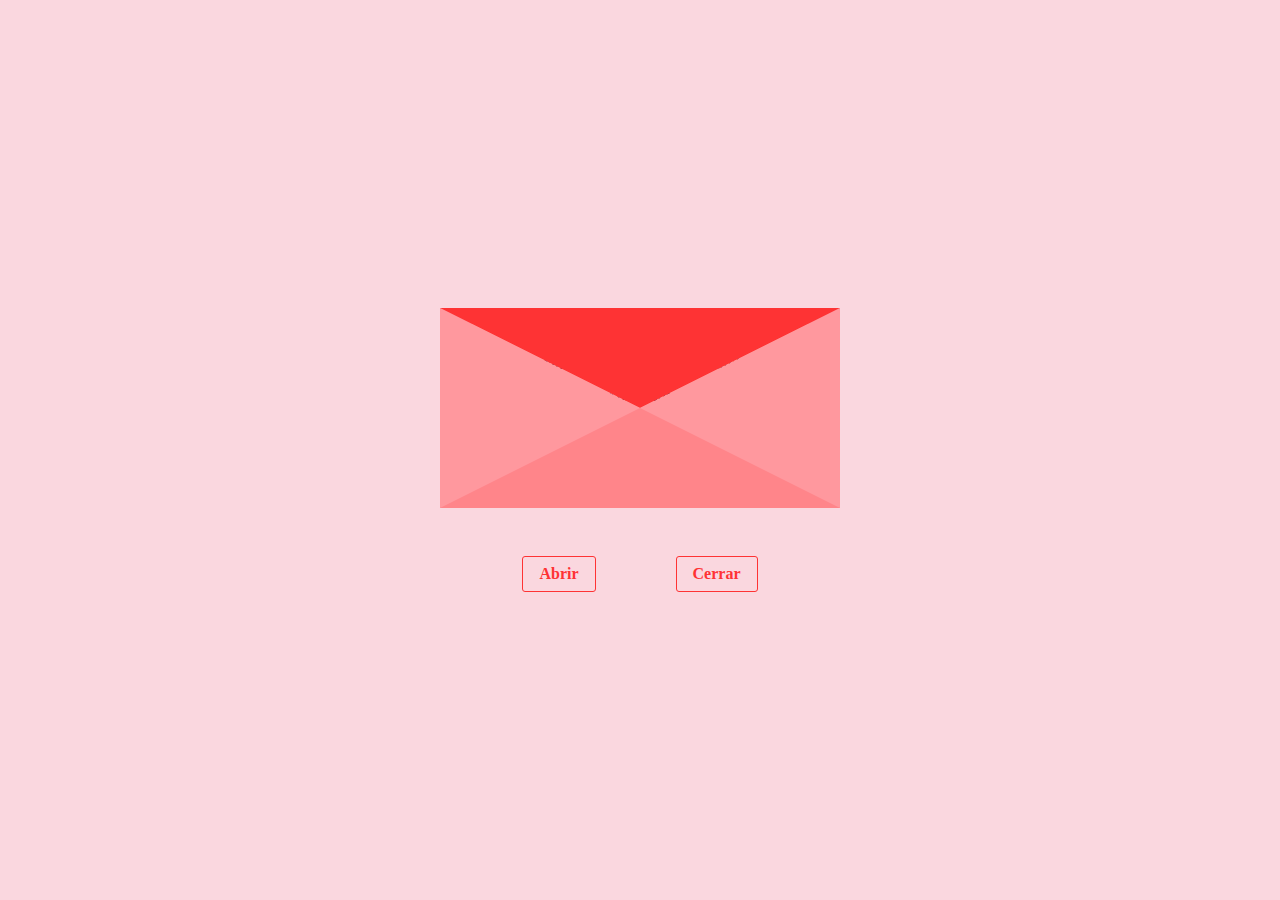
==== Carta/index.html @ e7b54694 "Add files via upload" ====
<!DOCTYPE html>
<html lang="es">
<head>
  <meta charset="UTF-8">
  <meta name="viewport" content="width=device-width, initial-scale=1.0">
  <title>Carta</title>
  <link rel="stylesheet" href="style.css">
</head>
<body>
  <main>
    <div class="container-letter">
      <div class="cover"></div>
      <span class="heart">♥</span>
      <p class="paper" id="mainMessage">
        <D1>En este día tan especial celebremos el lindo nacimiento de una persona especial el cual me alegralos dias con su cariño incondicional. 
            ¡Feliz Cumple Preciosa!<D1>
      </p>
      <div class="letter"></div>
    </div>
    <div class="options">
      <button id="open">Abrir</button>
      <button id="close">Cerrar</butto>
    </div>
  </main>
  <script src="script.js"></script>
</body>
</html>
---- Carta/style.css ----
/* reset css */

* {
    min-width: 0;
    font: inherit;
  }
  
  *,
  *::before,
  *::after {
    box-sizing: border-box;
  }
  
  img,
  video,
  svg {
    display: block;
    height: auto;
    max-width: 100%;
  }
  
  body {
    margin: 0;
    min-height: 100dvh;
  }
  
  h1,
  h2,
  h3 {
    text-wrap: balance;
  }
  
  p {
    text-wrap: pretty;
  }
  
  /* styles */
  /* TODO: Cambiar la fuente
  
  * {
    font-family: comic-sans;
  } */
  
  body {
    background-color: #fad7df;
  }
  
  main {
    display: flex;
    flex-direction: column;
  
    gap: 3rem;
    justify-content: center;
    align-items: center;
    height: 100vh;
  }
  
  .container-letter {
    position: relative;
  }
  
  .cover {
    position: absolute;
    border-left: 200px solid transparent;
    border-right: 200px solid transparent;
    border-top: 100px solid #fe3334;
    border-bottom: 100px solid transparent;
  
    /*  */
    transition: transform .75s;
    transform-origin: top;
  }
  
  .paper {
    position: absolute;
    padding: 1.5rem;
    line-height: 2rem;
    right: 5px;
    /*  */
    z-index: -1;
    background: white;
    width: 390px;
    height: 180px;
  
    transition: all .75s;
  }
  
  .letter {
    border-left: 200px solid #ff989e;
    border-right: 200px solid #ff989e;
    border-top: 100px solid transparent;
    border-bottom: 100px solid #ff858a;
  }
  
  .options {
    display: flex;
    gap: 5rem;
  
    & button {
      color: #ff3234;
      font-weight: 600;
      border-radius: 3px;
      background: #fad7df;
      padding: 0.5rem 1rem;
      border: 1px solid #fe3334;
      cursor: pointer;
    }
  
    & button:hover {
      background: #ff989e;
      color: white;
    }
  }
  
  .open-cover {
    transform: rotatex(180deg);
  }
  
  .open-paper {
    animation: openPaper .5s forwards;
  }
  
  @keyframes openPaper {
    0% {
      top: 0;
    }
    100% {
      top: -120px;
    }
  }
  
  .close-paper {
    animation: closePaper .5s forwards;
  }
  
  @keyframes closePaper {
    0% {
      top: -120px;
    }
    100% {
      top: 0;
    }
  }
  
  
  .heart {
    background-image: url('a.png');
    display: none;
    position: absolute;
    top: 25%;
    left: 46.5%;
    margin: auto;
    font-size: 3rem;
  

  
    animation: crecer 1s forwards ;
  }
  
  @keyframes crecer {
    0% {
      scale: 1;
      opacity: 1;
    }
    100% {
      scale: 3;
      opacity: 0;
  
    }
  }
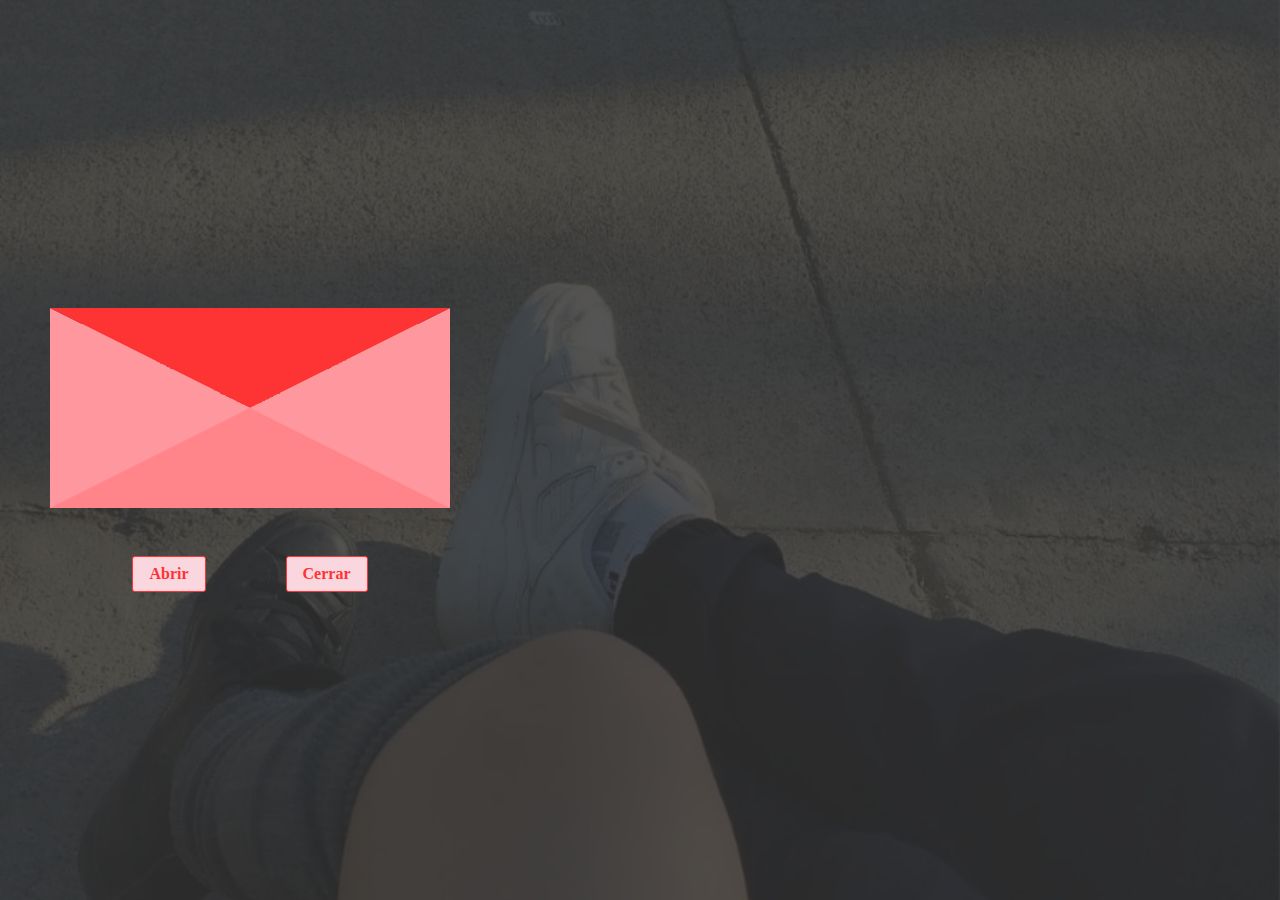
==== commit de0a1588: "Add files via upload" ====
--- a/Carta/index.html
+++ b/Carta/index.html
@@ -11,10 +11,10 @@
     <div class="container-letter">
       <div class="cover"></div>
       <span class="heart">♥</span>
-      <p class="paper" id="mainMessage">
-        <D1>En este día tan especial celebremos el lindo nacimiento de una persona especial el cual me alegralos dias con su cariño incondicional. 
-            ¡Feliz Cumple Preciosa!<D1>
-      </p>
+      <center> <p class="paper" id="mainMessage">
+        En este día tan especial se celebra el lindo nacimiento de mi niña guapa y especial el cual me alegra los dias con su cariño incondicional. TQM<3
+        🌷¡Feliz Cumple Preciosa!🌷
+      </p> </center>
       <div class="letter"></div>
     </div>
     <div class="options">
--- a/Carta/style.css
+++ b/Carta/style.css
@@ -42,9 +42,13 @@
   } */
   
   body {
-    background-color: #fad7df;
+    width: 500px;
+    height: 300px;
+    background-image: url('a.jpg');
+    background-size: cover;  
+    background-position: center;
   }
-  
+
   main {
     display: flex;
     flex-direction: column;
@@ -144,7 +148,6 @@
   
   
   .heart {
-    background-image: url('a.png');
     display: none;
     position: absolute;
     top: 25%;
@@ -152,7 +155,7 @@
     margin: auto;
     font-size: 3rem;
   
-
+    color: #fe3334;
   
     animation: crecer 1s forwards ;
   }
